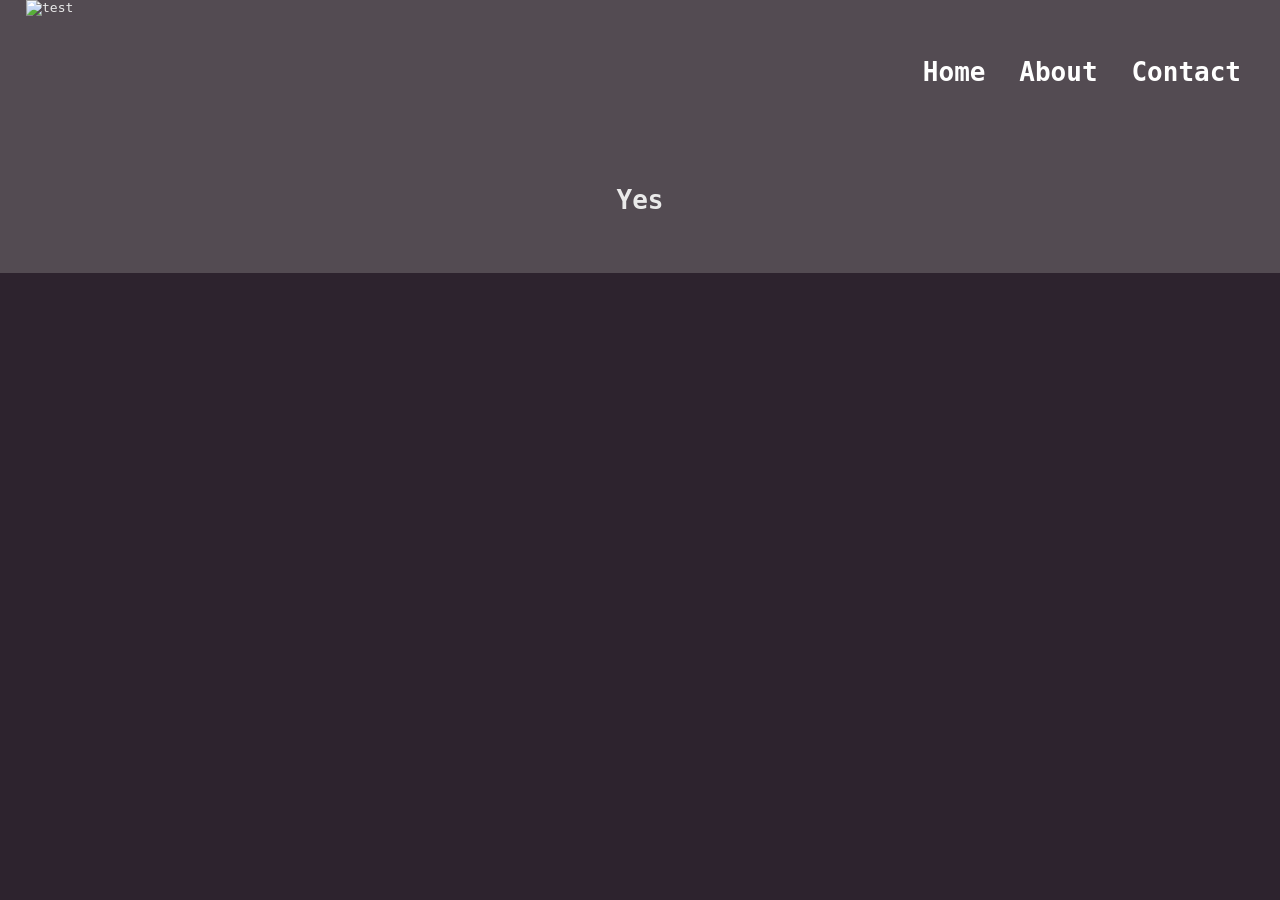
==== contact.html @ a07cdf78 "push for spencer yes" ====
<!DOCTYPE html>
<html lang="en">
<head>
    <meta charset="UTF-8">
    <meta name="viewport" content="width=device-width, initial-scale=1.0">
    <link rel="stylesheet" href="css/styles.css">
    <title>Dream Team</title>
</head>
<body>
    <header id="top-header">
        <img src="images/natsuki.png" alt="test" id="logo">
        <nav id="navHeader" class="">
            <div class="">
                <ul>
                    <li>
                        <a href="index.html">Home</a>
                    </li>
                    <li>
                        <a href="team.html">About</a>
                    </li>
                    <li>
                        <a href="#">Contact</a>
                    </li>
                </ul>
            </div>
        </nav>
    </header>
    <main>

    </main>
        <footer>
        <div class="container center">
            <div id="footer-container">
                <div id="footer-inner">
                    <img src="images/natsuki.png" alt="" id="logo">
                    <h1>Yes</h1>
                </div>
            </div>
        </div>
    </footer>
    </body>
    </html>
---- css/styles.css ----
:root{
    --studio-color: #2D232E;
    --studio-color2: #534B52;
    --studio-color3: #474448;
    --gap: 2rem;
    font-family: monospace;
}

* {
    margin: 0;
    padding: 0;
    box-sizing: border-box;
    font-family: monospace;
    color:#eaeaea;
}
html, body {
    height: 100%;
    background-color: var(--studio-color);
}
h1, h2, h3, h4, h5, h6, p {
    margin-bottom: 16px;
}

div {
    display: block;
}

/* CSS SYSTEMS */

.wrapper {
    max-width: min(90%, 1280px);
    margin: 0 auto;
}

/* Alternatively */

/* .wrapper {
    max-width: min(90%, 1200px);
    margin: 0 auto;
} */

.odd {
    margin-bottom: 3rem;
}

.even {
    background-color: var(--studio-color3);
    padding: 3rem 0;
}

h2 {
    font-size: 2rem;
}

.container {
    margin: 0 auto;
    width: 100%;
    /* max-width: 1280px; */
}

.line-break {
    height: 1px;
    width: 100%;
    margin-bottom: 4rem;
}

.center {
    display: flex;
    flex-direction: column;
    align-items: center;
    justify-content: center;
    text-align: center;
}

/* TOP NAV CONTENT */


nav {
    position: relative;
    display: flex;
    margin: 2rem;
}

nav ul {
    text-align: center;
}

#navHeader {
    display: flex;
    gap: 2rem;
    /* grid-template-columns: 3; */
}

#top-header {
    width: 100%;
    /* padding-top: 1rem;
    padding-bottom: 1rem; */
    background-color: var(--studio-color2);
    display: flex;
    /* flex-direction: column; */
    align-items: center;
    justify-content: space-between;
}

#studio-logo {
    height: 10rem;
    width: auto;
    margin-bottom: 1rem;
    margin-left: 5rem;
    display: block;
}

#logo {
    position: relative;

    height: 10rem;
    width: auto;
    margin-left: 2rem;
    margin-bottom: 1rem;
    /* display: block; */
}

nav ul li {
    display: inline-block;
    list-style: none;
    margin: 1rem;
}

#navHeader a {
    color: white;
    text-decoration: none;
    font-weight: bold;
    font-size: 2rem;
    transition: color 0.2s ease;
}

#navHeader a:hover {
    color: #ff79c6;
}

/* MAIN CONTENT */

#main-container {
    min-height: 1000px;
}

#logoFirst {
    max-width: 300px;
    width: 100%;
    margin: 2rem auto;
    display: block;
}

#firstThing {
    margin: 2rem;
}

#video-test {
    width: 100%;
    aspect-ratio: 16 / 9;
    margin-bottom: 2rem;
}

#video-test video {
    width: 100%;
    height: 80%;
    object-fit: cover;
    display: block;
}

figcaption p {
    max-width: 75ch;
    margin: 2rem auto;
    line-height: 1.6;
    font-size: 2rem;
}

#showText {
    margin: 2rem;
}

.showcase-gallery {
    display: grid;
    grid-template-columns: repeat(4, 1fr);
    gap: .5rem;
    justify-items: center;
}

.showcase-gallery img {
    display: block;
    height: 200px;
    width: 100%;
    object-fit: cover;
    /* padding-bottom: 1rem; */
    border-radius: 4rem;
    border: 4px solid black;
}

/* TEAM CONTENT */

#meet-the-team {
    font-size: 3rem;
}

.team-grid {
    list-style: none;
    display: grid;
    grid-template-columns: repeat(auto-fit, minmax(200px, 1fr));
    gap: 2rem;
    padding: 0;
}

.team-member {
    text-align: center;
}

.team-member img {
    width: 100%;
    max-width: 16rem;
    aspect-ratio: 1 / 1;
    object-fit: cover;
    border-radius: 1rem;
    margin-bottom: 1rem;
}

.team-member h2 {
    font-size: 1.75rem;
    margin-bottom: 0.5rem;
}

.team-member p {
    font-size: 1rem;
}

/* FOOTER CONTENT */

footer {
    width: 100%;
    height: 10rem;
    background-color: var(--studio-color2);
}

#footer-container {
    display: grid;
    height: 100%;
}

#footer-inner {
    padding: 2rem;
}
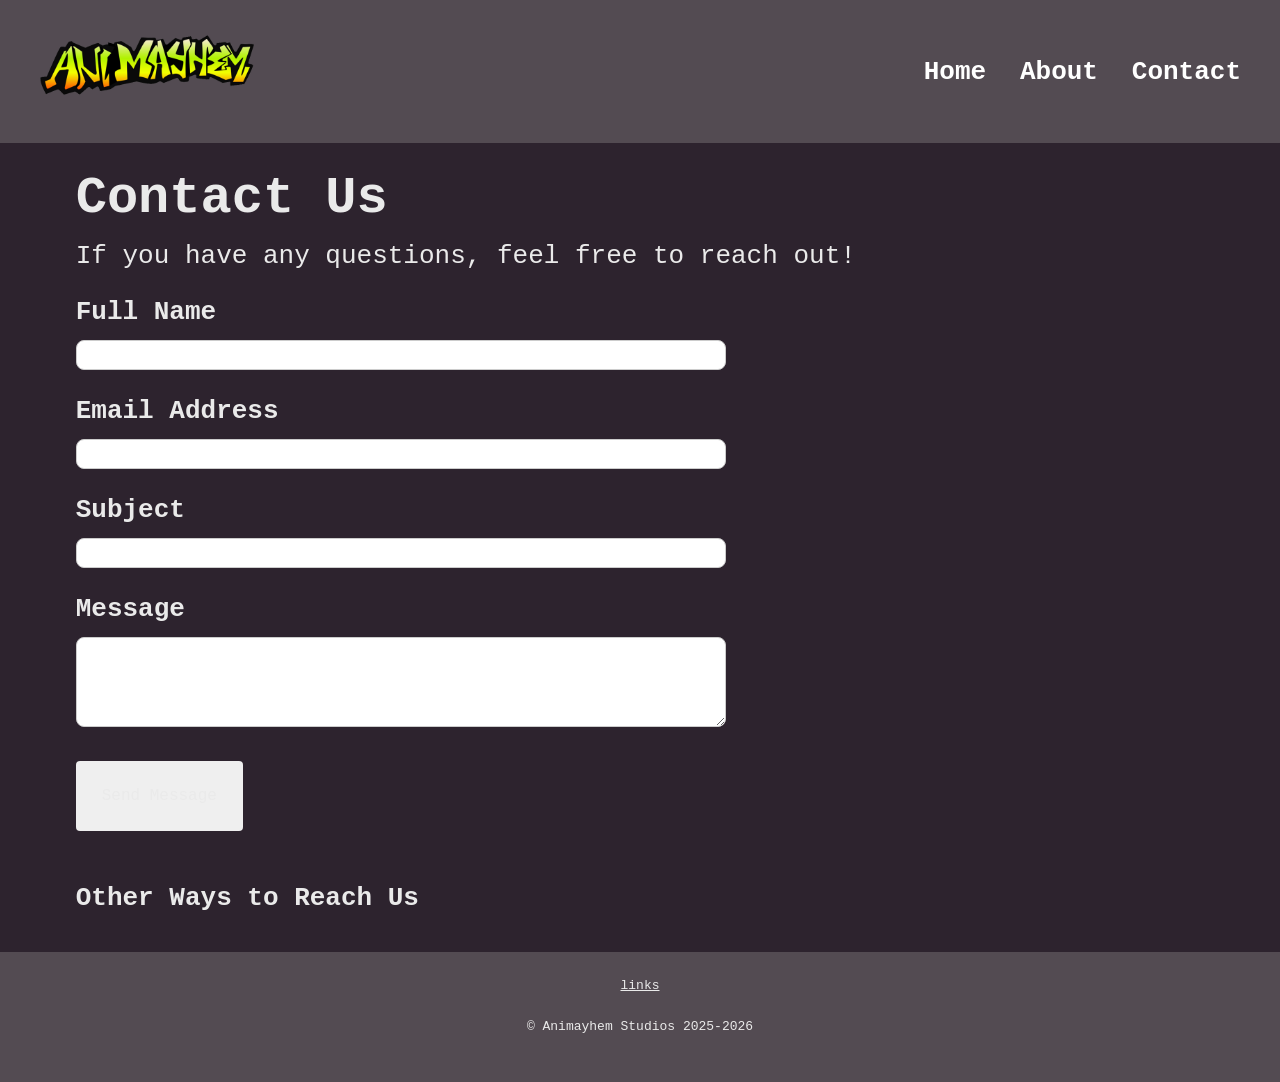
==== commit 96f68930: "4 4" ====
--- a/contact.html
+++ b/contact.html
@@ -4,11 +4,11 @@
     <meta charset="UTF-8">
     <meta name="viewport" content="width=device-width, initial-scale=1.0">
     <link rel="stylesheet" href="css/styles.css">
-    <title>Dream Team</title>
+    <title>Contact - Dream Team</title>
 </head>
 <body>
     <header id="top-header">
-        <img src="images/natsuki.png" alt="test" id="logo">
+        <img src="images/Logo.png" alt="test" id="logo">
         <nav id="navHeader" class="">
             <div class="">
                 <ul>
@@ -19,24 +19,63 @@
                         <a href="team.html">About</a>
                     </li>
                     <li>
-                        <a href="#">Contact</a>
+                        <a href="contact.html">Contact</a>
                     </li>
                 </ul>
             </div>
         </nav>
     </header>
+
     <main>
+        <section id="contact-section">
+            <div class="wrapper">
+                <h1>Contact Us</h1>
+                <p>If you have any questions, feel free to reach out!</p>
 
+                <form action="#" method="post">
+                    <div>
+                        <label for="name">Full Name</label><br>
+                        <input type="text" id="name" name="name" required>
+                    </div>
+
+                    <div>
+                        <label for="email">Email Address</label><br>
+                        <input type="email" id="email" name="email" required>
+                    </div>
+
+                    <div>
+                        <label for="subject">Subject</label><br>
+                        <input type="text" id="subject" name="subject">
+                    </div>
+
+                    <div>
+                        <label for="message">Message</label><br>
+                        <textarea id="message" name="message" rows="5" required></textarea>
+                    </div>
+
+                    <div>
+                        <button type="submit">Send Message</button>
+                    </div>
+                </form>
+
+                <section id="contact-info">
+                    <h2>Other Ways to Reach Us</h2>
+
+                </section>
+            </div>
+        </section>
     </main>
-        <footer>
+
+    <footer>
         <div class="container center">
             <div id="footer-container">
                 <div id="footer-inner">
-                    <img src="images/natsuki.png" alt="" id="logo">
-                    <h1>Yes</h1>
+                    <!-- <img src="images/Logo.png" alt="" id="logo"> -->
+                    <a href="https://www.instagram.com/p/DRx4ldZDoV9/">links</a>
                 </div>
+                <p> &copy; Animayhem Studios 2025-2026</p>
             </div>
         </div>
     </footer>
-    </body>
-    </html>+</body>
+</html>
--- a/css/styles.css
+++ b/css/styles.css
@@ -141,7 +141,7 @@
 /* MAIN CONTENT */
 
 #main-container {
-    min-height: 1000px;
+    min-height: 1200px;
 }
 
 #logoFirst {
@@ -191,6 +191,7 @@
     height: 200px;
     width: 100%;
     object-fit: cover;
+    margin: 1rem;
     /* padding-bottom: 1rem; */
     border-radius: 4rem;
     border: 4px solid black;
@@ -198,8 +199,18 @@
 
 /* TEAM CONTENT */
 
+#our-story {
+    font-size: 4rem;
+    padding: 4rem;
+}
+
+#story-p {
+    font-size: 2rem;
+}
+
+
 #meet-the-team {
-    font-size: 3rem;
+    font-size: 4rem;
 }
 
 .team-grid {
@@ -247,4 +258,76 @@
 
 #footer-inner {
     padding: 2rem;
+}
+
+footer img {
+    width: 2rem;
+    height: 2rem;
+}
+
+/* Contact Section */
+#contact-section {
+    padding: 2rem 1rem;
+}
+
+#contact-section h1 {
+    font-size: 4rem;
+    margin-bottom: 1rem;
+}
+
+#contact-section p {
+    font-size: 2rem;
+    margin-bottom: 1rem;
+    padding-bottom: 1rem;
+}
+
+form {
+    max-width: 50rem;
+    font-size: 2rem;
+}
+
+form div {
+    margin-bottom: 1rem;
+    padding-bottom: 1rem;
+}
+
+form label {
+    font-weight: bold;
+}
+
+form input,
+form textarea {
+    width: 100%;
+    padding: 0.5rem;
+    /* margin-bottom: 0.5rem; */
+    margin-top: 1rem;
+    font-size: 1rem;
+    border: 1px solid #ccc;
+    border-radius: 8px;
+    box-sizing: border-box;
+    color: black;
+}
+
+form textarea {
+    resize: vertical;
+}
+
+form button {
+    padding: 2rem;
+    font-size: 16px;
+    border: none;
+    border-radius: 4px;
+    cursor: pointer;
+}
+
+form button:hover {
+    opacity: 0.9;
+}
+
+#contact-info {
+    margin-top: 3rem;
+}
+
+#contact-info h2 {
+    margin-bottom: 1rem;
 }
